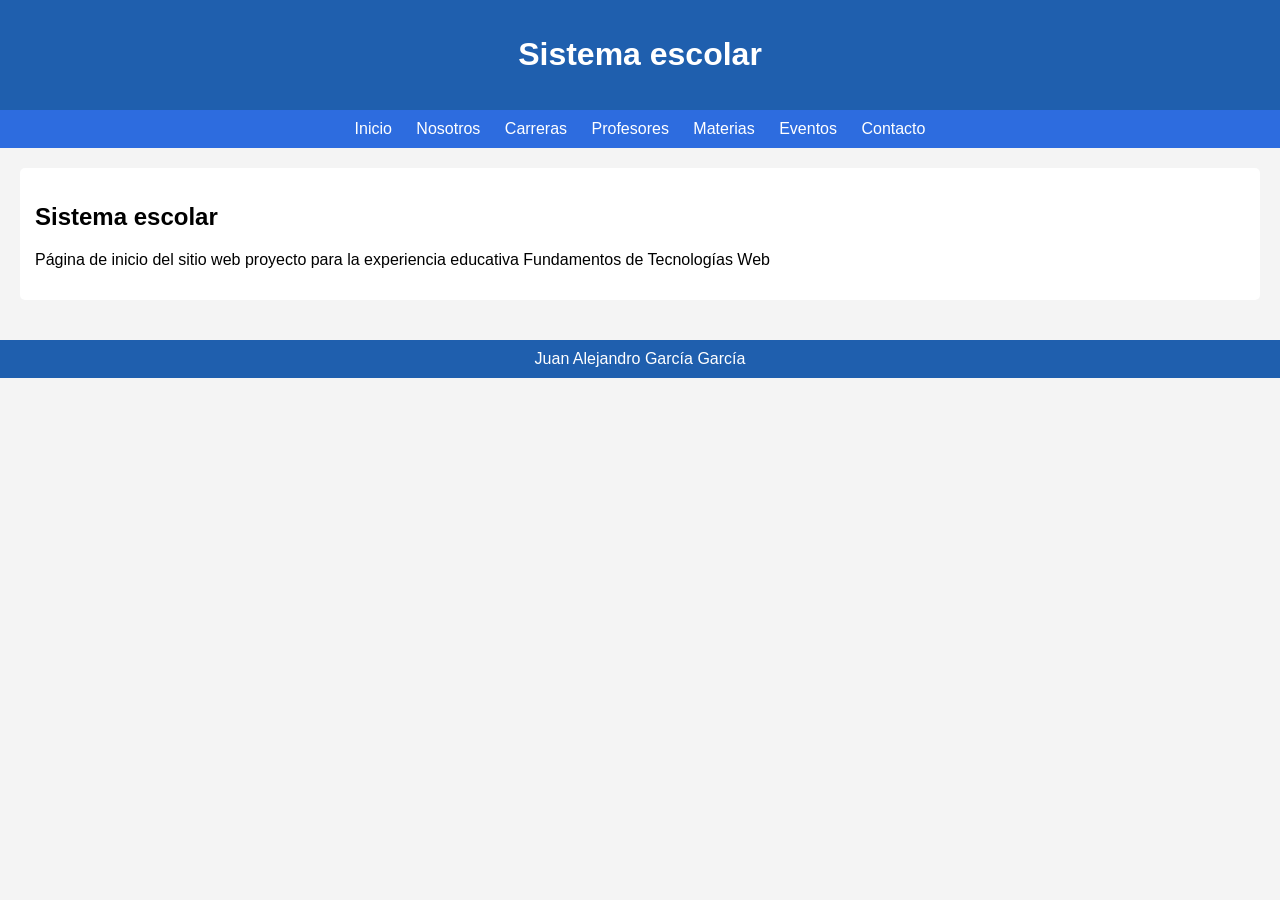
==== inicio.html @ f1dc143e "Primera versión" ====
<!DOCTYPE html>
<html>
<head>
    <title>Inicio</title>
    <link rel="stylesheet" href="estilos.css">
</head>
<body>

<header>
    <h1>Sistema escolar</h1>
</header>

<nav>
    <a href="inicio.html">Inicio</a>
    <a href="nosotros.html">Nosotros</a>
    <a href="carreras.html">Carreras</a>
    <a href="profesores.html">Profesores</a>
    <a href="materias.html">Materias</a>
    <a href="eventos.html">Eventos</a>
    <a href="contacto.html">Contacto</a>
</nav>

<main>
    <section>
        <h2>Sistema escolar</h2>
        <p>Página de inicio del sitio web proyecto para la experiencia educativa Fundamentos de Tecnologías Web</p>
    </section>
</main>

<footer>
    Juan Alejandro García García
</footer>

</body>
</html>
---- estilos.css ----
body {
    font-family: Arial, sans-serif;
    margin: 0;
    background-color: #f4f4f4;
}

header {
    background-color: #1f5fae;
    color: white;
    padding: 15px;
    text-align: center;
}

nav {
    background-color: #2d6cdf;
    padding: 10px;
    text-align: center;
}

nav a {
    color: white;
    text-decoration: none;
    margin: 10px;
}

nav a:hover {
    text-decoration: underline;
}

main {
    padding: 20px;
}

section {
    background-color: white;
    padding: 15px;
    border-radius: 5px;
}

footer {
    background-color: #1f5fae;
    color: white;
    text-align: center;
    padding: 10px;
    margin-top: 20px;
}
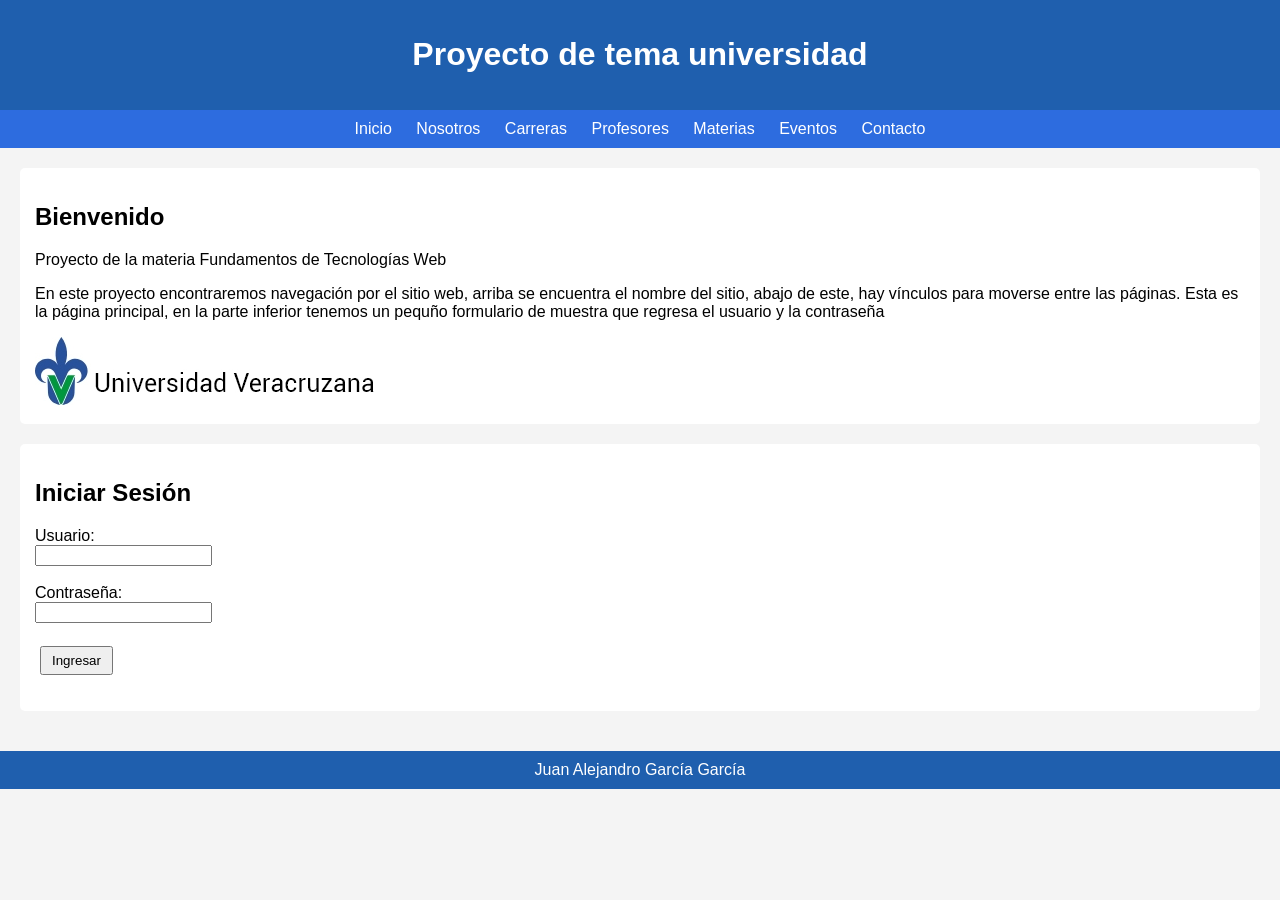
==== commit 76f6c592: "Tercera versión, proyecto terminado" ====
--- a/inicio.html
+++ b/inicio.html
@@ -1,13 +1,16 @@
 <!DOCTYPE html>
-<html>
+<html lang="es">
+
 <head>
+    <meta charset="UTF-8">
     <title>Inicio</title>
     <link rel="stylesheet" href="estilos.css">
 </head>
+
 <body>
 
 <header>
-    <h1>Sistema escolar</h1>
+    <h1>Proyecto de tema universidad</h1>
 </header>
 
 <nav>
@@ -21,15 +24,54 @@
 </nav>
 
 <main>
-    <section>
-        <h2>Sistema escolar</h2>
-        <p>Página de inicio del sitio web proyecto para la experiencia educativa Fundamentos de Tecnologías Web</p>
-    </section>
+
+<section>
+    <h2>Bienvenido</h2>
+    <p>Proyecto de la materia Fundamentos de Tecnologías Web</p>
+    <p>En este proyecto encontraremos navegación por el sitio web, arriba se encuentra el nombre del sitio,
+    abajo de este, hay vínculos para moverse entre las páginas. Esta es la página principal, en la parte inferior
+    tenemos un pequño formulario de muestra que regresa el usuario y la contraseña
+    </p>
+    <img src="logouv.jpg" alt="imagen principal de la universidad">
+</section>
+
+<section>
+    <h2>Iniciar Sesión</h2>
+
+    <form id="loginForm">
+        <label>Usuario:</label>
+        <br>
+        <input type="text" id="usuario">
+        <br><br>
+        <label>Contraseña:</label>
+        <br>
+        <input type="password" id="password">
+        <br><br>
+        <button type="submit">Ingresar</button>
+    </form>
+    <p id="resultado"></p>
+</section>
+
 </main>
 
 <footer>
     Juan Alejandro García García
 </footer>
 
+<script>
+
+document.getElementById("loginForm").addEventListener("submit", function(e){
+
+    e.preventDefault();
+
+    let usuario = document.getElementById("usuario").value;
+
+    let password = document.getElementById("password").value;
+
+    document.getElementById("resultado").innerHTML = "Usuario: " + usuario + " | Contraseña: " + password;
+});
+
+</script>
+
 </body>
 </html>
--- a/estilos.css
+++ b/estilos.css
@@ -1,46 +1,70 @@
-body {
+body{
     font-family: Arial, sans-serif;
-    margin: 0;
-    background-color: #f4f4f4;
+    margin:0;
+    background:#f4f4f4;
 }
 
-header {
-    background-color: #1f5fae;
-    color: white;
-    padding: 15px;
-    text-align: center;
+header{
+    background:#1f5fae;
+    color:white;
+    text-align:center;
+    padding:15px;
 }
 
-nav {
-    background-color: #2d6cdf;
-    padding: 10px;
-    text-align: center;
+nav{
+    background:#2d6cdf;
+    padding:10px;
+    text-align:center;
 }
 
-nav a {
-    color: white;
-    text-decoration: none;
-    margin: 10px;
+nav a{
+    color:white;
+    text-decoration:none;
+    margin:10px;
 }
 
-nav a:hover {
-    text-decoration: underline;
+main{
+    padding:20px;
 }
 
-main {
-    padding: 20px;
+section{
+    background:white;
+    padding:15px;
+    border-radius:5px;
+    margin-bottom:20px;
 }
 
-section {
-    background-color: white;
-    padding: 15px;
-    border-radius: 5px;
+img{
+    max-width:100%;
+    border-radius:5px;
 }
 
-footer {
-    background-color: #1f5fae;
-    color: white;
-    text-align: center;
-    padding: 10px;
-    margin-top: 20px;
+button{
+    margin:5px;
+    padding:5px 10px;
+}
+
+footer{
+    background:#1f5fae;
+    color:white;
+    text-align:center;
+    padding:10px;
+}
+
+/* Media Query */
+
+@media(max-width:768px){
+
+    nav{
+        display:flex;
+        flex-direction:column;
+    }
+
+    nav a{
+        margin:5px 0;
+    }
+
+    body{
+        font-size:14px;
+    }
 }
